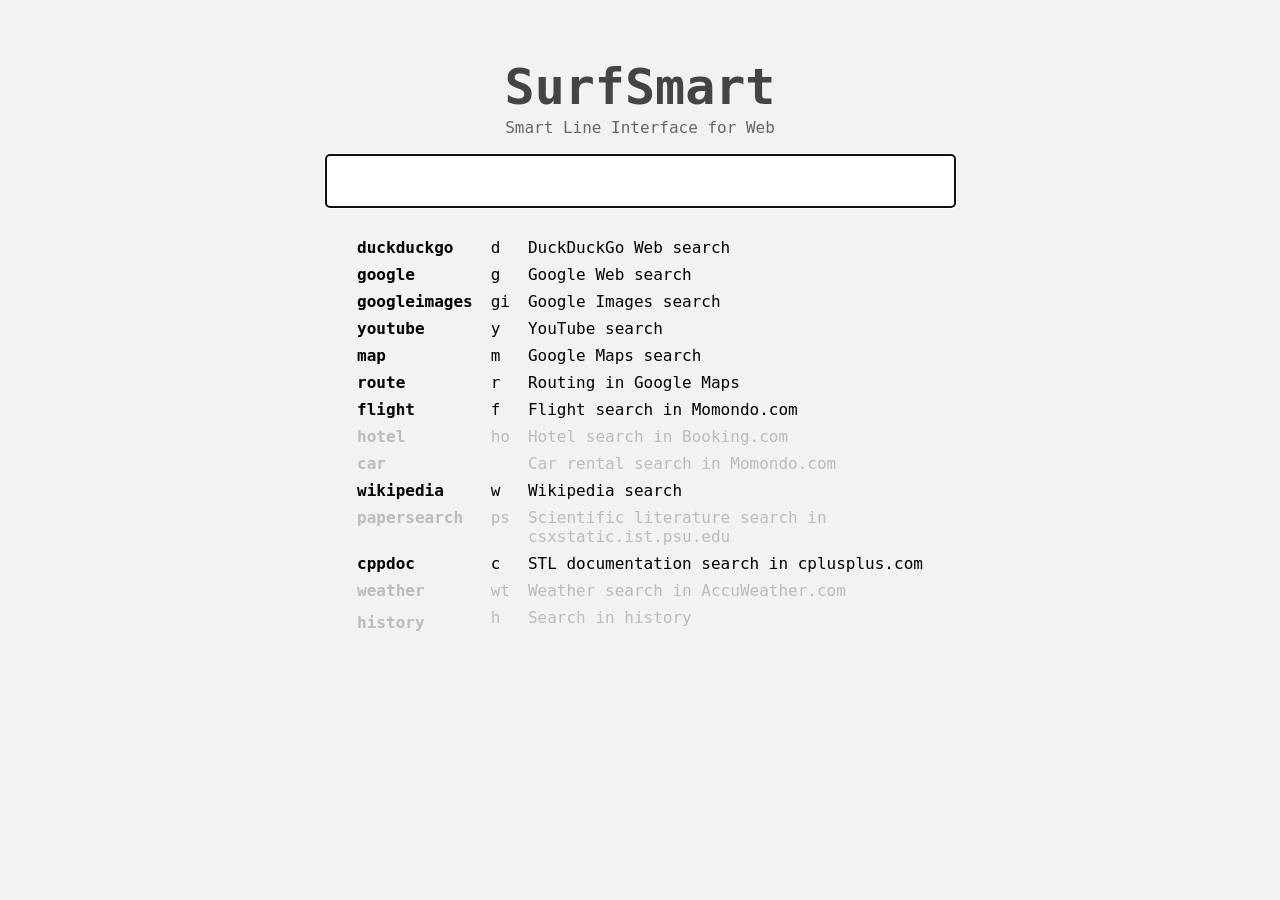
==== surfsmart.html @ ae53f0fe "Use Datejs library for parsing dates." ====
<!DOCTYPE html>
<html>
<head>
  <meta charset="utf-8"/>
  <title>SurfSmart: Smart Line Interface for Web</title>
</head>

<body>
  <link rel="stylesheet" href="external/jquery-ui-1.11.4.custom/jquery-ui.min.css"/>
  <link rel="stylesheet" href="style.css"/>

  <script src="external/jquery-1.12.3.js"></script>
  <script src="external/jquery-ui-1.11.4.custom/jquery-ui.min.js"></script>
  <script src="external/datejs/date.js"></script>
  <script src="main.js"/></script>

  <div>

  <h1>SurfSmart</h1>
  <p>Smart Line Interface for Web</p>
 
  <div class="form-outer">
    <div class="form">
      <input type="text" name="query" id="queryInput" autofocus/>
      <!--button type="button" onclick="alert('Hello world!')">Go</button-->
    </div>
    <div id="service-help"></div>
  </div>

  <div id="outer">
  <div class="help">
    <table>
      <tr><td class="service-name">duckduckgo</td><td>d</td><td>DuckDuckGo Web search</td></tr>
      <tr><td class="service-name">google</td><td>g</td><td>Google Web search</td></tr>
      <tr><td class="service-name">googleimages</td><td>gi</td><td>Google Images search</td></tr>
      <tr><td class="service-name">youtube</td><td>y</td><td>YouTube search</td></tr>
      <tr><td class="service-name">map</td><td>m</td><td>Google Maps search</td></tr>
      <tr><td class="service-name">route</td><td>r</td><td>Routing in Google Maps</td></tr>
      <tr><td class="service-name">flight</td><td>f</td><td>Flight search in Momondo.com</td></tr>
      <tr class="not-implemented"><td class="service-name">hotel</td><td>ho</td><td>Hotel search in Booking.com</td></tr>
      <tr class="not-implemented"><td class="service-name">car</td><td></td><td>Car rental search in Momondo.com</td></tr>
      <tr><td class="service-name">wikipedia</td><td>w</td><td>Wikipedia search</td></tr>
      <tr class="not-implemented"><td class="service-name">papersearch</td><td>ps</td><td>Scientific literature search in<br/>csxstatic.ist.psu.edu</td></tr>

      <tr><td class="service-name">cppdoc</td><td>c</td><td>STL documentation search in cplusplus.com</td></tr>
      <tr class="not-implemented"><td class="service-name">weather</td><td>wt</td><td>Weather search in AccuWeather.com</td></tr>

      <tr class="not-implemented"><td class="meta-service-name">history</td><td>h</td><td>Search in history</td></tr>
    </table>
  </div>
  </div>
  
  </div>
</body>
</html>
---- style.css ----
body {
    background-color: #f2f2f2;
    font-family: "Lucida Console", Monaco, monospace;
}

h1 {
    color: #444444;
    text-align: center;
    font-size: 50px;
    padding: 50px 1px 1px 1px;
    margin: 0px;
}

p {
    color: #666666;
    text-align: center;
    padding: 1px 1px 1px 1px;
    margin: 0px;
}

#outer {
  width: 100%;
  text-align: center;
}
div.form {
    text-align: center;
    padding: 8px 1px 1px 1px;
}
div.form-outer {
    text-align: center;
}
div#service-help {
/*    text-align: left; */
    padding: 8px;
}

div.help {
    display: inline-block;
    text-align: left;
}

td {
    vertical-align: top;
}

td.service-name {
    font-weight: bold;
}

tr.not-implemented {
    color: #bbbbbb;
}

td.meta-service-name {
    font-weight: bold;
    padding: 8px;
}

td {
    padding: 3px 8px;
}

input {
    width: 50%;
    padding: 12px 20px;
    margin: 8px 0;
    display: inline-block;
    border: 1px solid #ccc;
    border-radius: 4px;
    box-sizing: border-box;
    font-size: 24px;
    text-align: center;
}


.help-message-input {
    font-style: italic;
}
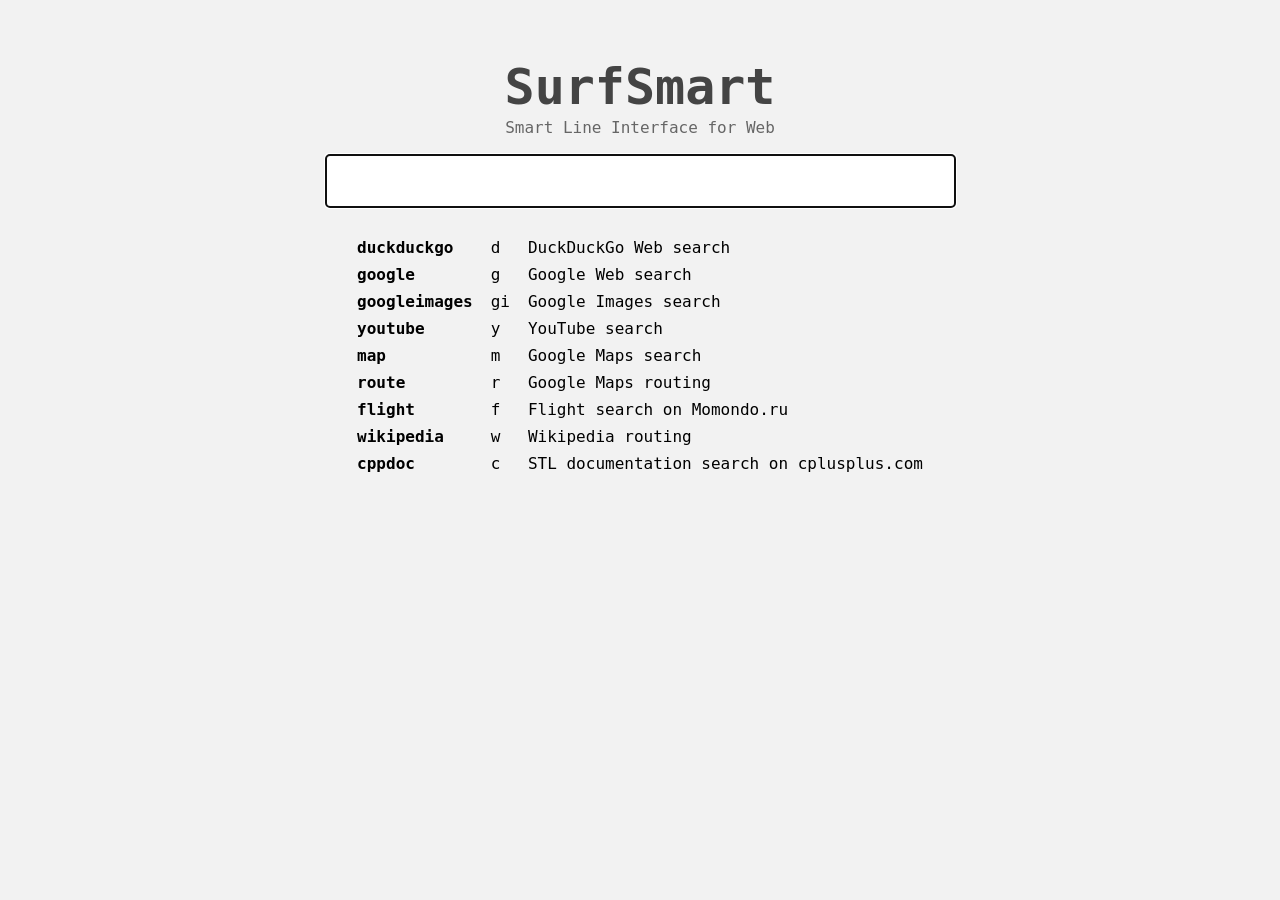
==== commit 94e235d2: "Add dynamic help table generation." ====
--- a/surfsmart.html
+++ b/surfsmart.html
@@ -29,7 +29,8 @@
 
   <div id="outer">
   <div class="help">
-    <table>
+    <table id="help-table"></table>
+    <table id="help-table-fallback">
       <tr><td class="service-name">duckduckgo</td><td>d</td><td>DuckDuckGo Web search</td></tr>
       <tr><td class="service-name">google</td><td>g</td><td>Google Web search</td></tr>
       <tr><td class="service-name">googleimages</td><td>gi</td><td>Google Images search</td></tr>
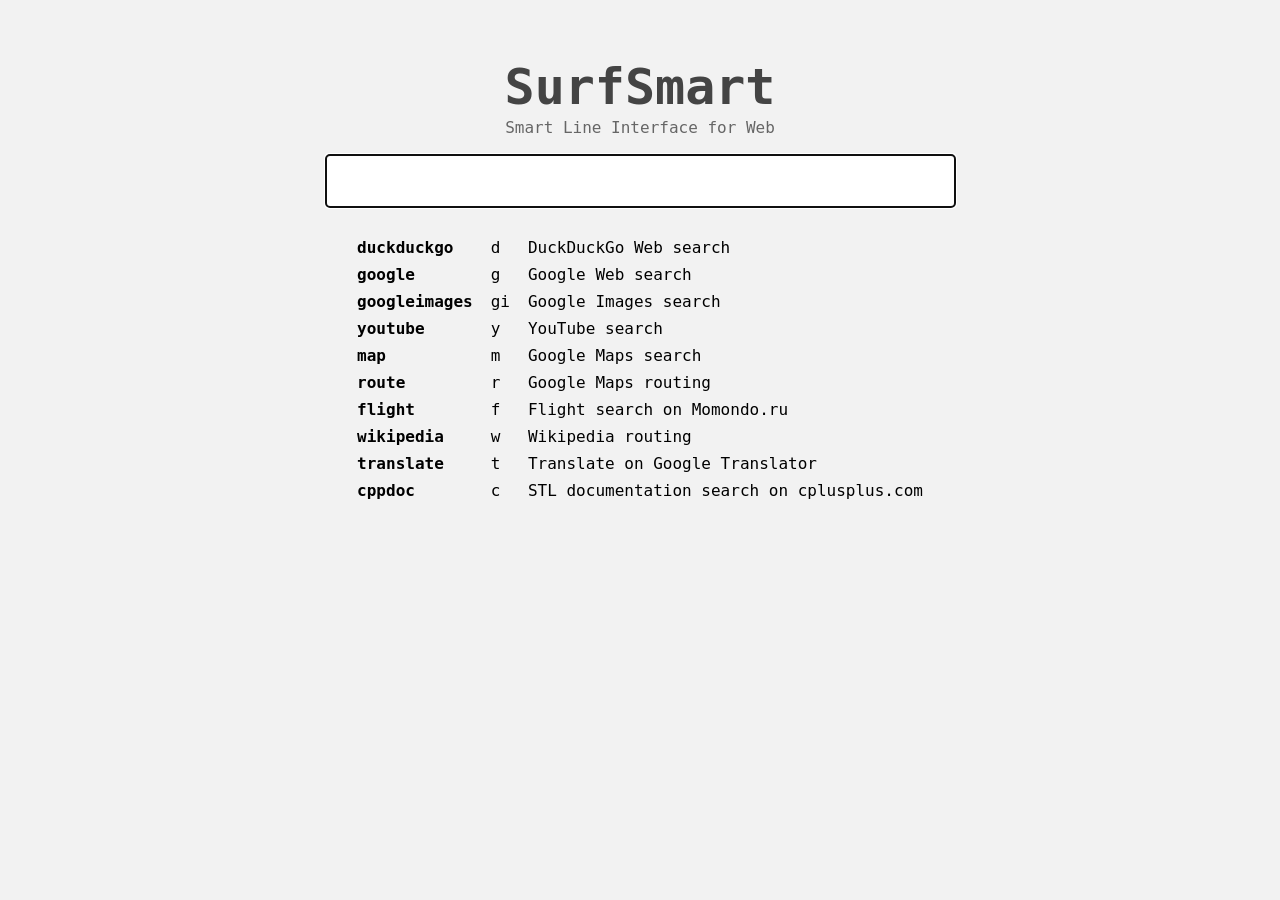
==== commit 92b30f3b: "Add script for extracting languages for Google Translate." ====
--- a/surfsmart.html
+++ b/surfsmart.html
@@ -12,6 +12,8 @@
   <script src="external/jquery-1.12.3.js"></script>
   <script src="external/jquery-ui-1.11.4.custom/jquery-ui.min.js"></script>
   <script src="external/datejs/date.js"></script>
+  <script src="generated/airports.js"/></script>
+  <script src="generated/google-translate-languages.js"/></script>
   <script src="main.js"/></script>
 
   <div>
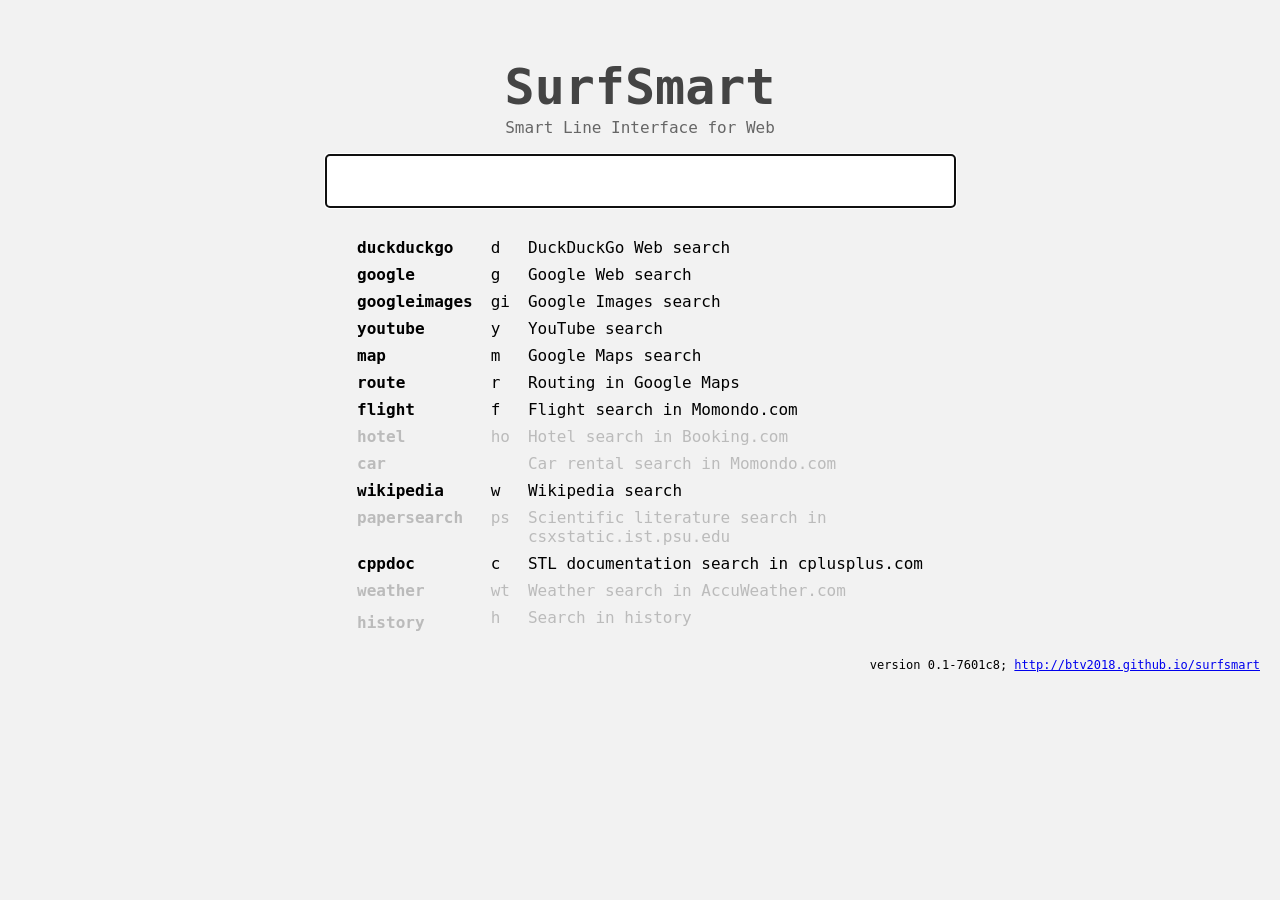
==== commit c394a504: "Add link to online version." ====
--- a/surfsmart.html
+++ b/surfsmart.html
@@ -52,6 +52,10 @@
     </table>
   </div>
   </div>
+
+  <div id="footer">
+    version 0.1-7601c8; <a href="http://btv2018.github.io/surfsmart">http://btv2018.github.io/surfsmart</a>
+  </div>
   
   </div>
 </body>
--- a/style.css
+++ b/style.css
@@ -78,3 +78,10 @@
     font-style: italic;
 }
 
+#footer {
+    text-align: right;
+    font-size: 12px;
+    vertical-align: bottom;
+    padding: 12px;
+}
+
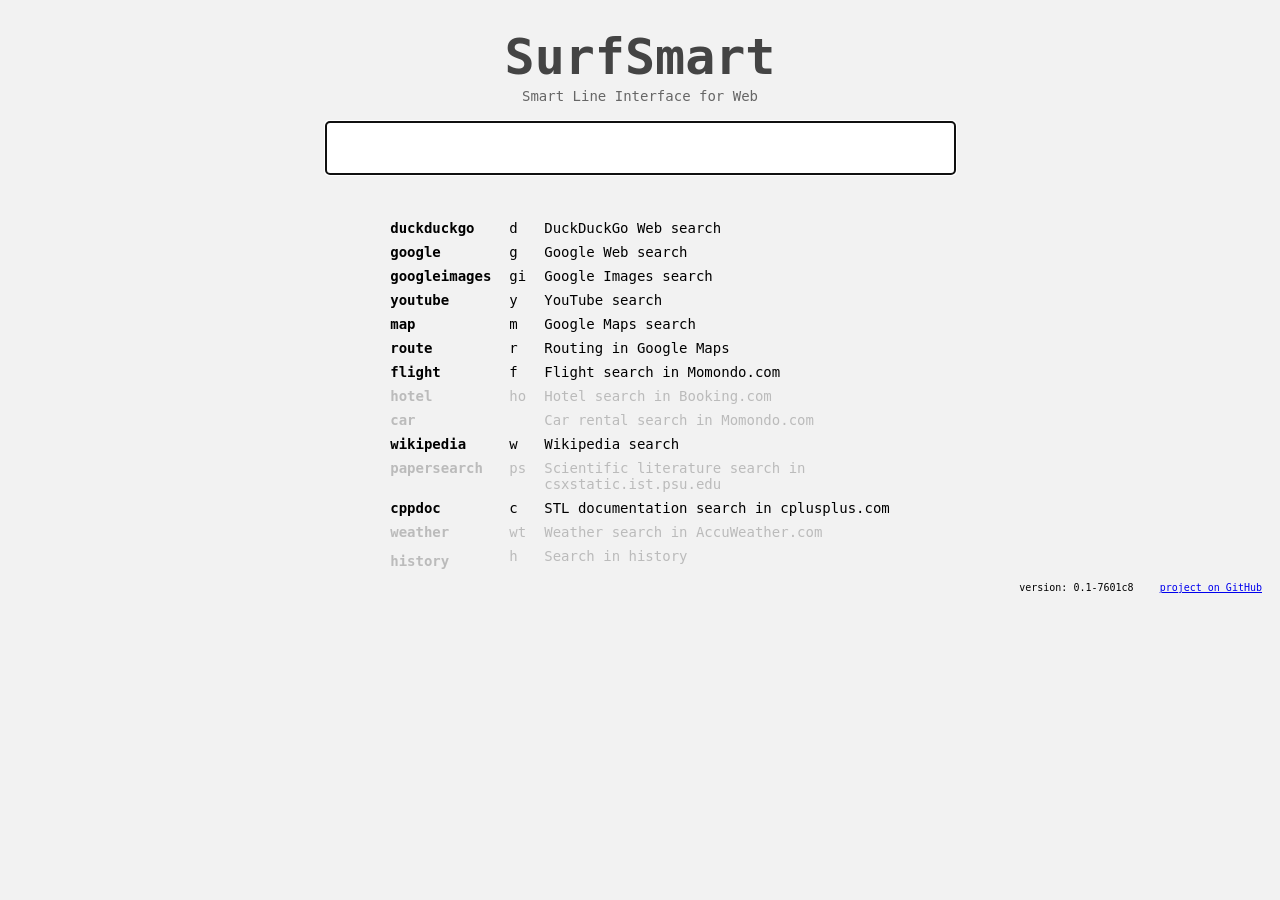
==== commit 1ede876c: "Add categories for services." ====
--- a/surfsmart.html
+++ b/surfsmart.html
@@ -54,7 +54,8 @@
   </div>
 
   <div id="footer">
-    version 0.1-7601c8; <a href="http://btv2018.github.io/surfsmart">http://btv2018.github.io/surfsmart</a>
+    <span>version: 0.1-7601c8</span>
+    <span><a href="https://github.com/btv2018/surfsmart">project on GitHub</a></span>
   </div>
   
   </div>
--- a/style.css
+++ b/style.css
@@ -2,13 +2,14 @@
 body {
     background-color: #f2f2f2;
     font-family: "Lucida Console", Monaco, monospace;
+    font-size: 14px;
 }
 
 h1 {
     color: #444444;
     text-align: center;
     font-size: 50px;
-    padding: 50px 1px 1px 1px;
+    padding: 20px 1px 1px 1px;
     margin: 0px;
 }
 
@@ -33,6 +34,7 @@
 div#service-help {
 /*    text-align: left; */
     padding: 8px;
+    height: 15px;
 }
 
 div.help {
@@ -48,6 +50,13 @@
     font-weight: bold;
 }
 
+tr.service-category {
+    font-weight: bold;
+    font-size: 16px;
+    color: #555555;
+    margin: 40px;
+}
+
 tr.not-implemented {
     color: #bbbbbb;
 }
@@ -59,6 +68,10 @@
 
 td {
     padding: 3px 8px;
+}
+
+th {
+    padding: 10px 3px 3px 3px;
 }
 
 input {
@@ -80,8 +93,11 @@
 
 #footer {
     text-align: right;
-    font-size: 12px;
+    font-size: 10px;
     vertical-align: bottom;
-    padding: 12px;
 }
 
+span {
+    padding: 10px;
+}
+
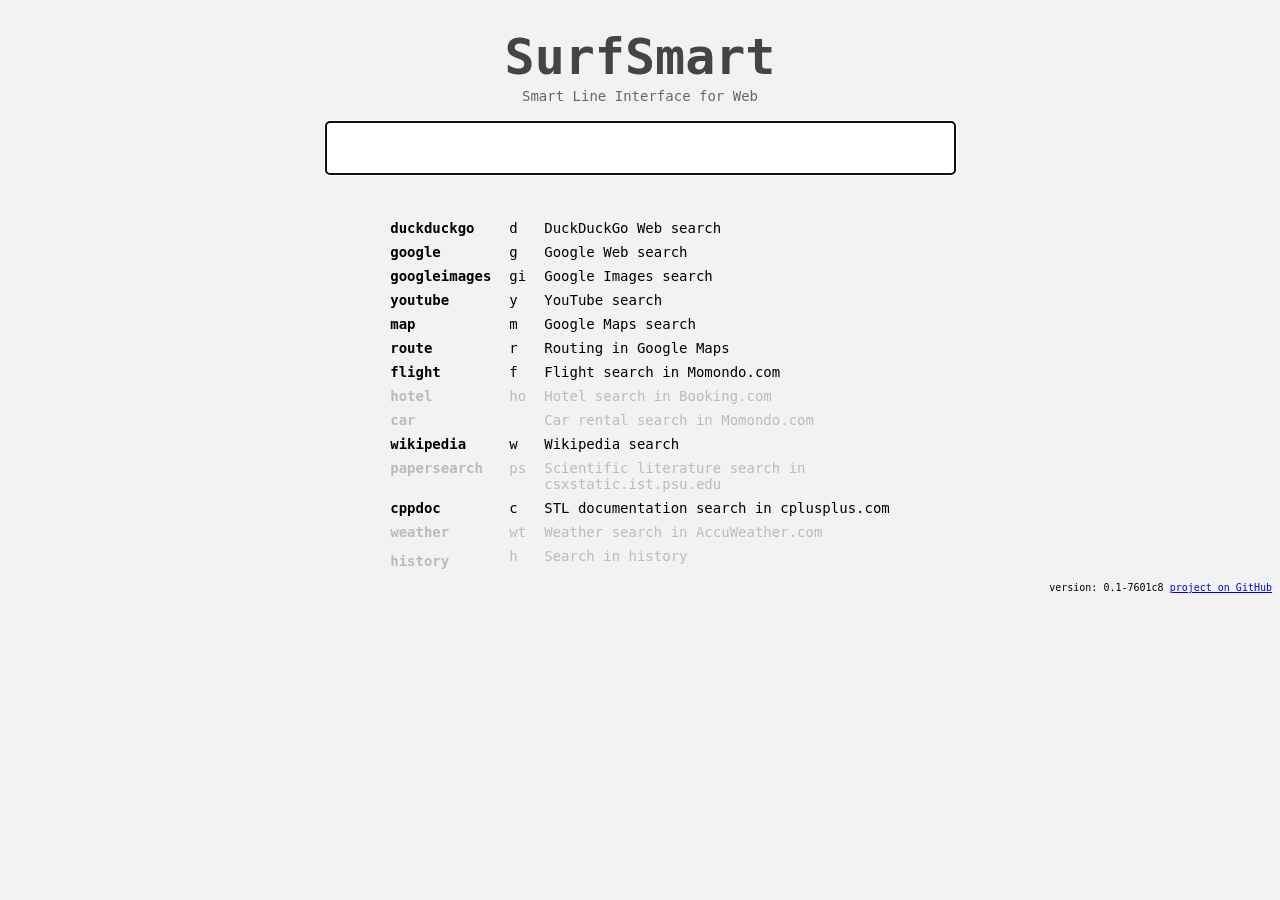
==== commit fa110af1: "Add favicon icon." ====
--- a/surfsmart.html
+++ b/surfsmart.html
@@ -8,6 +8,7 @@
 <body>
   <link rel="stylesheet" href="external/jquery-ui-1.11.4.custom/jquery-ui.min.css"/>
   <link rel="stylesheet" href="style.css"/>
+  <link rel="icon" href="sm-icon.png">
 
   <script src="external/jquery-1.12.3.js"></script>
   <script src="external/jquery-ui-1.11.4.custom/jquery-ui.min.js"></script>
--- a/style.css
+++ b/style.css
@@ -97,7 +97,3 @@
     vertical-align: bottom;
 }
 
-span {
-    padding: 10px;
-}
-
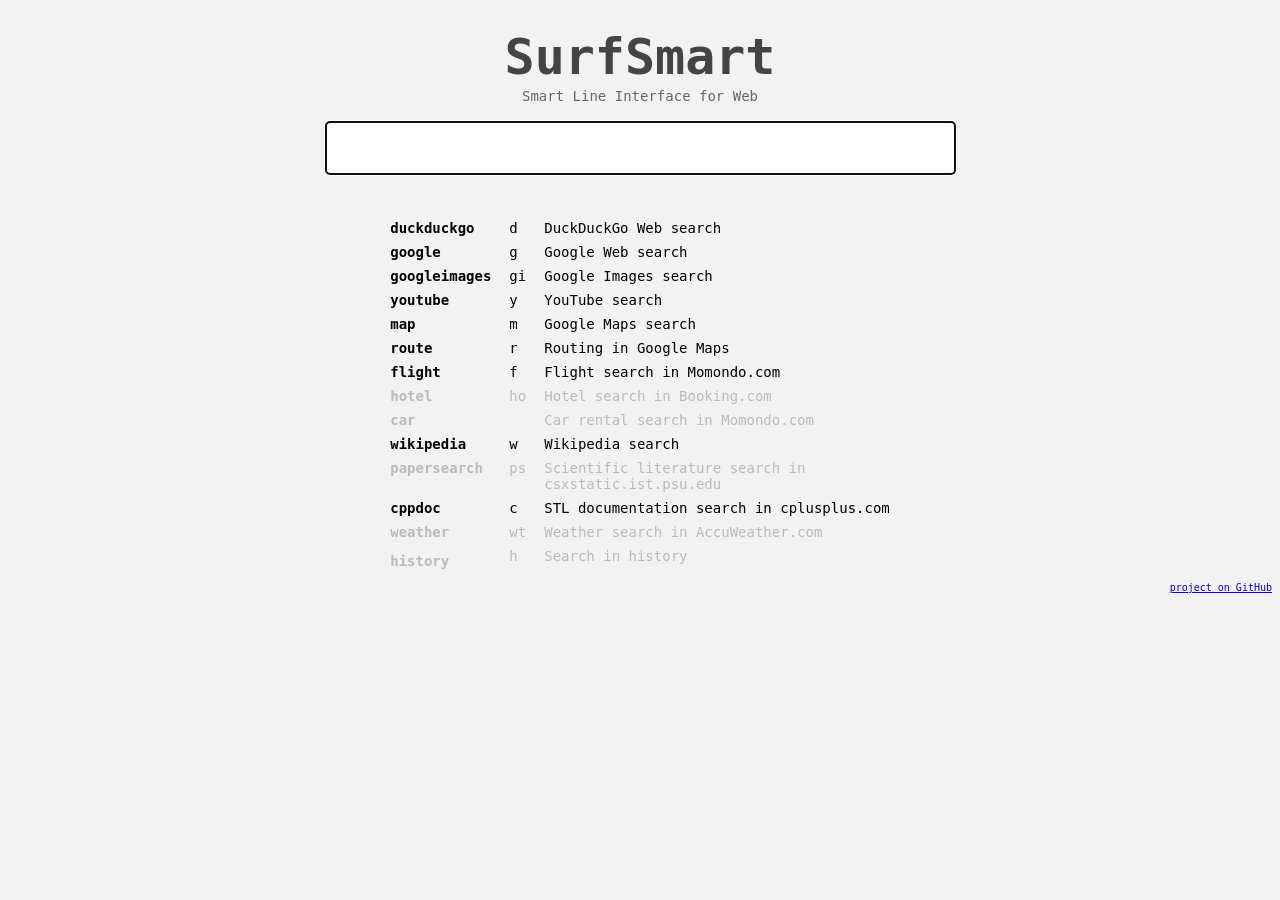
==== commit 9034961c: "Fix git version" ====
--- a/surfsmart.html
+++ b/surfsmart.html
@@ -8,14 +8,15 @@
 <body>
   <link rel="stylesheet" href="external/jquery-ui-1.11.4.custom/jquery-ui.min.css"/>
   <link rel="stylesheet" href="style.css"/>
-  <link rel="icon" href="sm-icon.png">
+  <link rel="icon" href="sm-icon.png"/>
 
   <script src="external/jquery-1.12.3.js"></script>
   <script src="external/jquery-ui-1.11.4.custom/jquery-ui.min.js"></script>
   <script src="external/datejs/date.js"></script>
-  <script src="generated/airports.js"/></script>
-  <script src="generated/google-translate-languages.js"/></script>
-  <script src="main.js"/></script>
+  <script src="generated/airports.js"></script>
+  <script src="generated/google-translate-languages.js"></script>
+  <script src="generated/version.js"></script>
+  <script src="main.js"></script>
 
   <div>
 
@@ -55,7 +56,7 @@
   </div>
 
   <div id="footer">
-    <span>version: 0.1-7601c8</span>
+    <span id="versionSpan"></span>
     <span><a href="https://github.com/btv2018/surfsmart">project on GitHub</a></span>
   </div>
   
